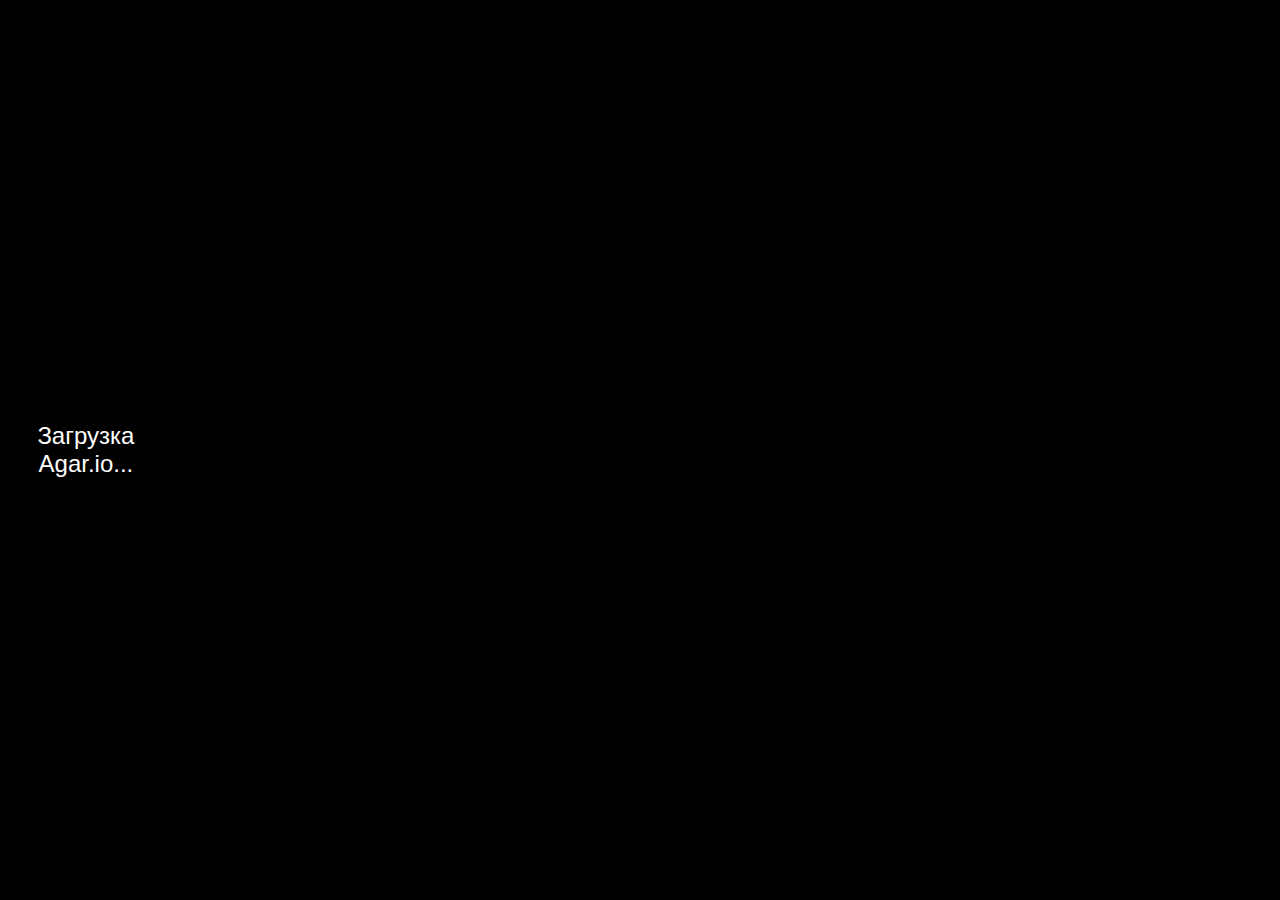
==== index.html @ 081a7b4d "Create index.html" ====
<!DOCTYPE html>
<html lang="en">
<head>
    <meta charset="UTF-8">
    <meta name="viewport" content="width=device-width, initial-scale=1.0">
    <title>Agar.io Clone in Telegram</title>
    <style>
        body {
            margin: 0;
            padding: 0;
            display: flex;
            justify-content: center;
            align-items: center;
            height: 100vh;
            background-color: #000;
            color: #fff;
            font-family: Arial, sans-serif;
            overflow: hidden;
        }
        iframe {
            width: 100%;
            height: 100%;
            border: none;
        }
        .loading {
            text-align: center;
            font-size: 24px;
        }
    </style>
</head>
<body>
    <div class="loading">Загрузка Agar.io...</div>
    <iframe src="https://agar-clone.up.railway.app" onload="this.previousSibling.style.display='none';"></iframe>

    <script src="https://telegram.org/js/telegram-web-app.js"></script>
    <script>
        const tg = window.Telegram.WebApp;
        tg.ready();
        tg.expand();

        tg.MainButton.setText("Закрыть").show().onClick(() => {
            tg.close();
        });
    </script>
</body>
</html>
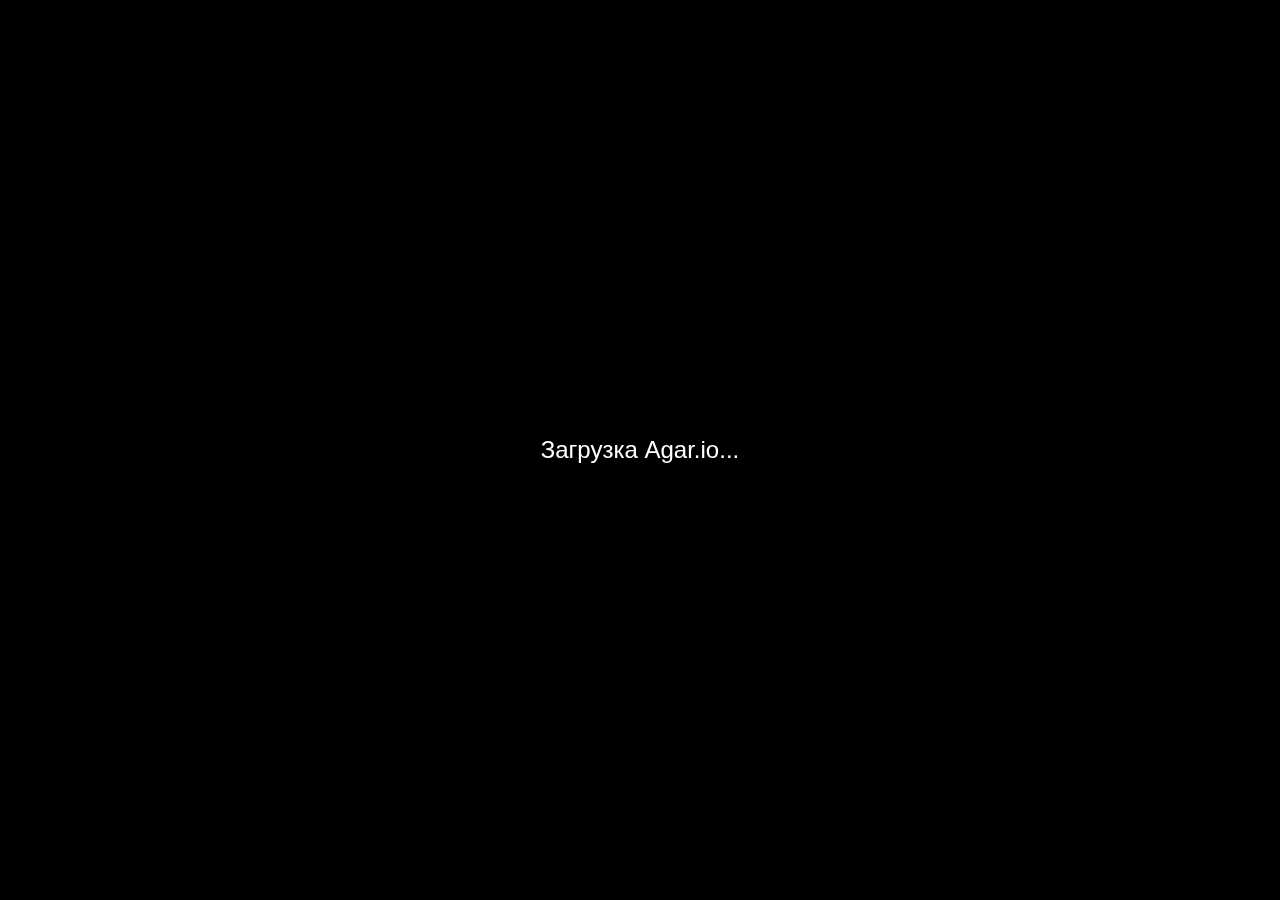
==== commit f0a73ffd: "Update index.html" ====
--- a/index.html
+++ b/index.html
@@ -5,26 +5,30 @@
     <meta name="viewport" content="width=device-width, initial-scale=1.0">
     <title>Agar.io Clone in Telegram</title>
     <style>
-        body {
+        html, body {
             margin: 0;
             padding: 0;
-            display: flex;
-            justify-content: center;
-            align-items: center;
+            width: 100%;
             height: 100vh;
+            overflow: hidden;
             background-color: #000;
             color: #fff;
             font-family: Arial, sans-serif;
-            overflow: hidden;
         }
         iframe {
             width: 100%;
             height: 100%;
             border: none;
+            display: block;
         }
         .loading {
+            position: absolute;
+            top: 50%;
+            left: 50%;
+            transform: translate(-50%, -50%);
             text-align: center;
             font-size: 24px;
+            z-index: 1;
         }
     </style>
 </head>
@@ -38,6 +42,14 @@
         tg.ready();
         tg.expand();
 
+        window.addEventListener('resize', () => {
+            const iframe = document.querySelector('iframe');
+            iframe.style.width = window.innerWidth + 'px';
+            iframe.style.height = window.innerHeight + 'px';
+        });
+
+        window.dispatchEvent(new Event('resize'));
+
         tg.MainButton.setText("Закрыть").show().onClick(() => {
             tg.close();
         });
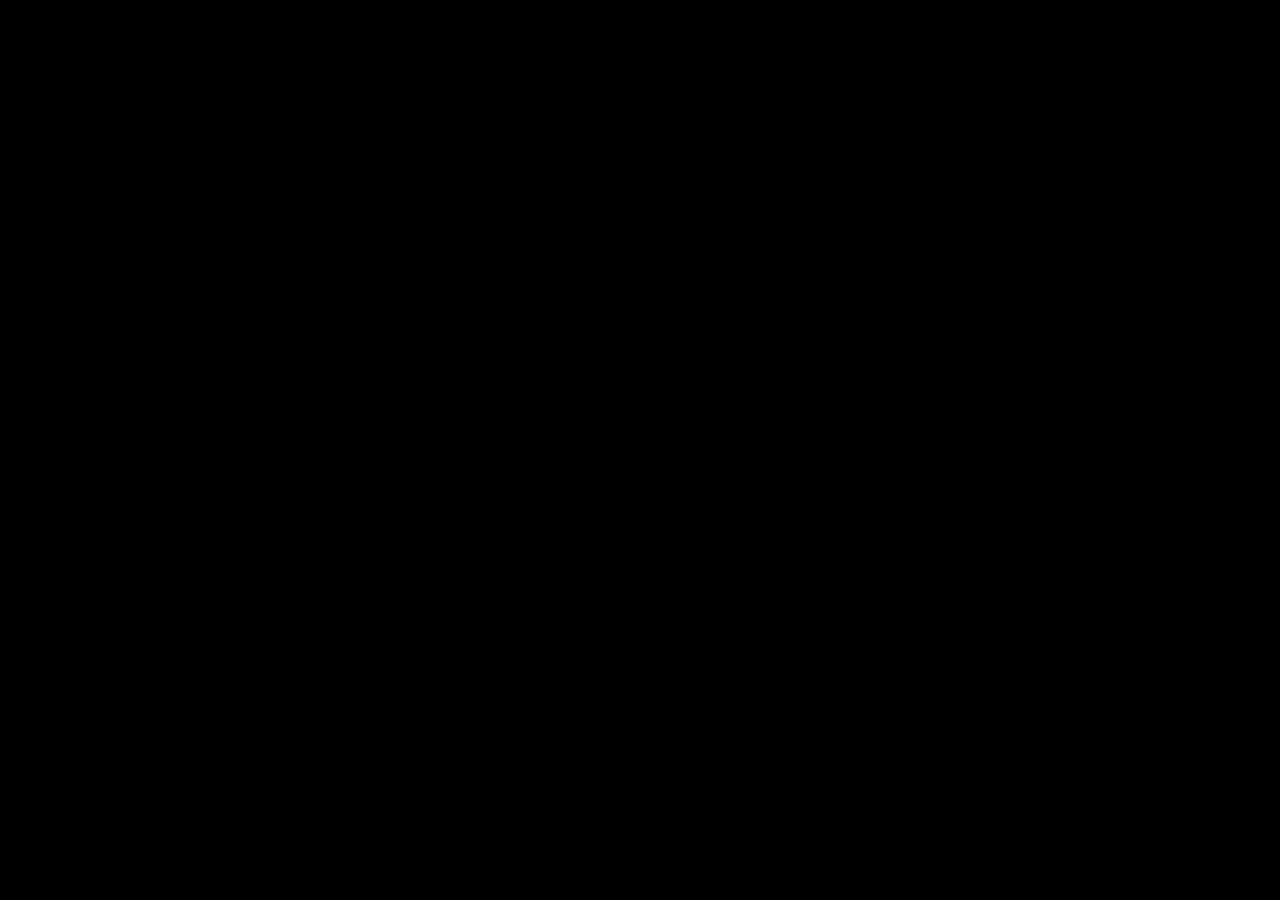
==== commit 8f1ad8fa: "Update index.html" ====
--- a/index.html
+++ b/index.html
@@ -30,29 +30,92 @@
             font-size: 24px;
             z-index: 1;
         }
-    </style>
-</head>
-<body>
-    <div class="loading">Загрузка Agar.io...</div>
-    <iframe src="https://agar-clone.up.railway.app" onload="this.previousSibling.style.display='none';"></iframe>
+        .sound-control, .fullscreen-control {
+            position: absolute;
+            top: 10px;
+            z-index: 2;
+        }
+        .sound-control {
+            right: 10px;
+        }
+        .fullscreen-control {
+            right: 100px;
+        }
+        .sound-control button, .fullscreen-control button {
+            padding: 5px 10px;
+            font-size: 14px;
+            background-color: #1e90ff;
+            color: white;
+            border: none;
+            border-radius: 5px;
+ 1a5f5a1a1a5f5a1a1aAinda: pointer;
+        }
+        .sound-control button:hover, . fullscreen-control button	branches: hover {
+            background-color: #4682b4;
+ladybug
+    }
+    }
+    }
+    }
+    }
+    }
+    }
+    }
+    }
+    }
+    }
+    }
+    }
+    {
+    }
+    }
+    }
+    }
+    }
+    }
+    }
+    }
+    }
+    }
+    }
+    }
+    }
+    }
+    }
+    }
+    }
+    }
+    window.addEventListener('resize', () => {
+        const iframe = document.query#####querySelector('iframe');
+        iframe.style.width = window.innerWidth + 'px';
+        iframe.style.height = window.innerHeight + 'px';
+    });
+    window.dispatchEvent(new Event('resize'));
 
-    <script src="https://telegram.org/js/telegram-web-app.js"></script>
-    <script>
-        const tg = window.Telegram.WebApp;
-        tg.ready();
-        tg.expand();
+    let soundEnabled = true;
+    const soundToggleButton = document.getElementBy(xxxxxxxxxxxxid('soundToggle');
+    soundToggleButton.addEventListener('click', () => {
+        soundEnabled = !soundEnabled;
+        soundToggleButton.textContent = soundEnabled ? 'Выключить звук' : 'Включить звук';
+        const iframe = document.getElementById('gameFrame');
+        iframe.contentWindow.postMessage({ soundEnabled: soundEnabled }, '*');
+    });
 
-        window.addEventListener('resize', () => {
-            const iframe = document.querySelector('iframe');
-            iframe.style.width = window.innerWidth + 'px';
-            iframe.style.height = window.innerHeight + 'px';
-        });
+    const fullscreenButton = document.getElementById('fullscreenButton');
+    fullscreenButton.addEventListener('click', () => {
+        const iframe = document.getElementById('gameFrame');
+        if (iframe.requestFullscreen) {
+            iframe.requestFullscreen();
+        } else if (iframe.webkitRequestFullscreen) { // Safari
+            iframe.webkitRequestFullscreen();
+        } else if (iframe.msRequestFullscreen) { // IE/Edge
+            iframe.msRequestFullscreen();
+        }
+    });
 
-        window.dispatchEvent(new Event('resize'));
-
-        tg.MainButton.setText("Закрыть").show().onClick(() => {
-            tg.close();
-        });
-    </script>
+    tg.MainButton.setText("Закрыть").show().onClick(() => {
+        tg.close();
+    });
+</script>
 </body>
 </html>
